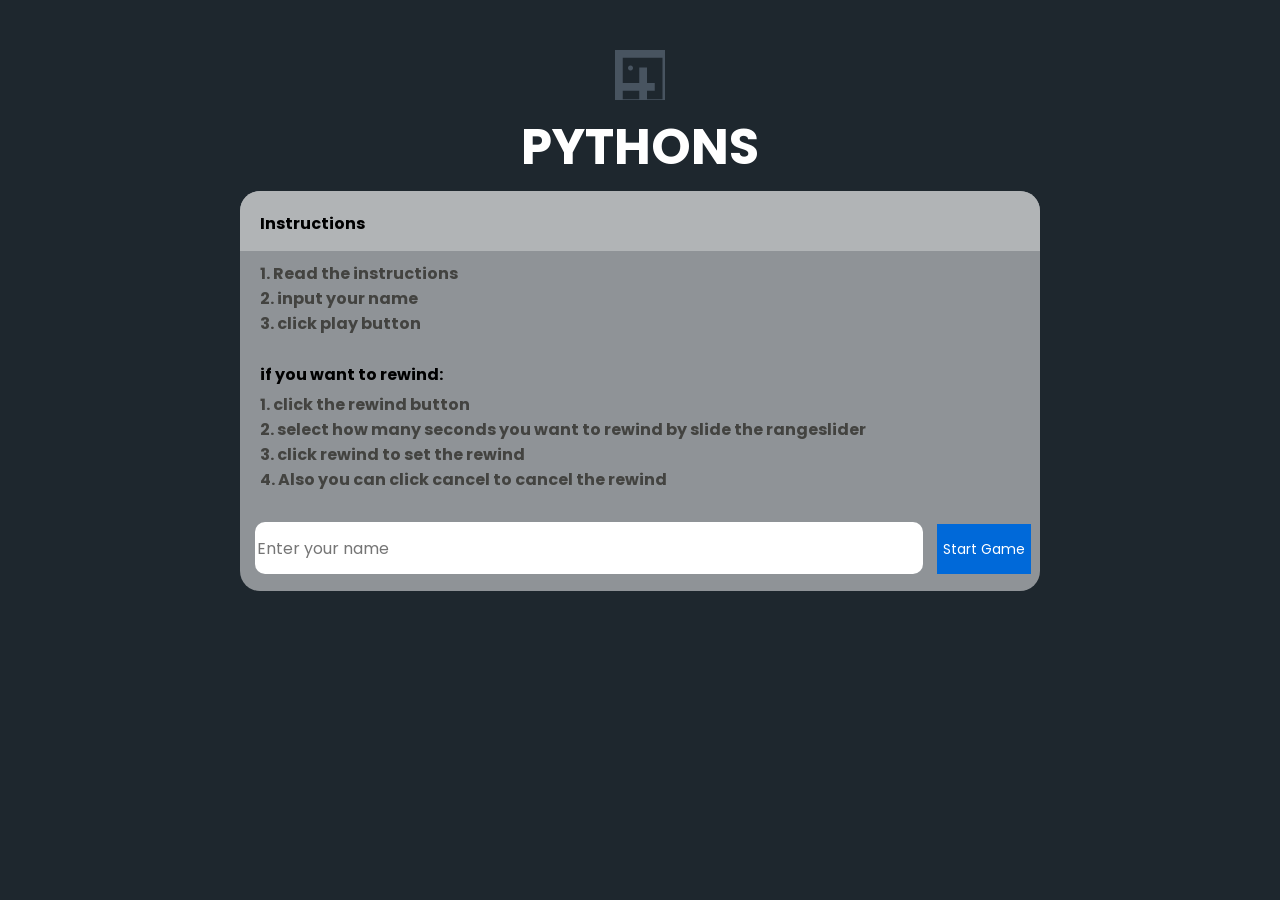
==== index.html @ c7c295a9 "inital commit" ====
<!DOCTYPE html>
<html lang="en">
<head>
    <meta charset="UTF-8">
    <meta http-equiv="X-UA-Compatible" content="IE=edge">
    <meta name="viewport" content="width=device-width, initial-scale=1.0">
    <title>Home page</title>
    <link rel="stylesheet" href="style.css">
    <link href="https://fonts.googleapis.com/css2?family=Poppins&display=swap" rel="stylesheet">
</head>
<body>
    
<div id="bigdiv">
    <div id="centerDiv">
        <img id="logo" src="Jakarta_Icon.png"> 
        <h1 id="headerHome">PYTHONS</h1>

        <div id="instructionsDiv">
            <header>
                <p><span id="miniHeader">Instructions</span></p>
            </header>
            <content>
                <p>1. Read the instructions <br> 2. input your name <br> 3. click play button</p>
                <p id="miniHeaderP"><span id="miniHeader">if you want to rewind:</span></p> 
                <p><br>1. click the rewind button <br> 2. select how many seconds you want to rewind by slide the rangeslider <br>
                     3. click rewind to set the rewind<br> 4. Also you can click cancel to cancel the rewind</p>
            </content>

            <!-- <form action="/game.html"> -->
                <form>
                <input type="text" id="nameEntered" placeholder="Enter your name">
                <input id="gameStartedButton" type="submit" value="Start Game"> 

            </form>
        </div>


    </div>

</div>

    <script src="script.js"></script>
</body>
</html>
---- style.css ----
*{
    font-family: 'Poppins', sans-serif;
}

html, body {
    margin: 0; 
}

body {
    background-color: #1e272e;

}
#bigdiv{
    background-color: #1e272e;
    height: 100%; 
    

}

#centerDiv{
    width: 70%; 
    margin: 0 auto;
    text-align: center; 
}

#logo {
    width: 50px; 
    padding-top: 50px; 
    padding-bottom: 10px; 
    display: inline-block; 

}

#headerHome {
    color: white; 
    font-size: 50px; 
    margin-top: -7px;
    margin-bottom: -10px; 
    font-weight: bold;  
}

#instructionsDiv{
    height: 400px;
    width: 800px; 
    background-color: #8f9397; 
    border-radius: 20px; 
    margin: 0 auto;
    text-align: left; 
    
}

#instructionsDiv p {
    margin-left: 20px; 
    font-weight: bold; 
    padding-top: 20px; 
    color: #434340; 
}

#instructionsDiv header {
    background-color: #b1b4b6; 
    border-top-left-radius: 20px;
    border-top-right-radius: 20px;
    height: 60px; 
}


#miniHeader{
    color: black; 
    font-weight: bold;
}

#miniHeaderP{
    margin-bottom: -40px; 
}



#nameEntered{
    width: 83%; 
    border-radius: 10px; 
    height: 50px; 
    border: none; 
    margin-left: 15px; 
    margin-top: 14px; 
    font-size: 16px; 
    
}

#gameStartedButton{
    background-color: #0069d9;
    color: white; 
    border: none; 
    height: 50px; 
    margin-left: 10px; 
    font-size: 14px; 
    cursor: pointer;
}



.secondPageHeader{
    color: white; 
    display: inline; 
    width: 100%; 
    background-color: purple; 
}

content p{
    margin-top: -10px; 
}
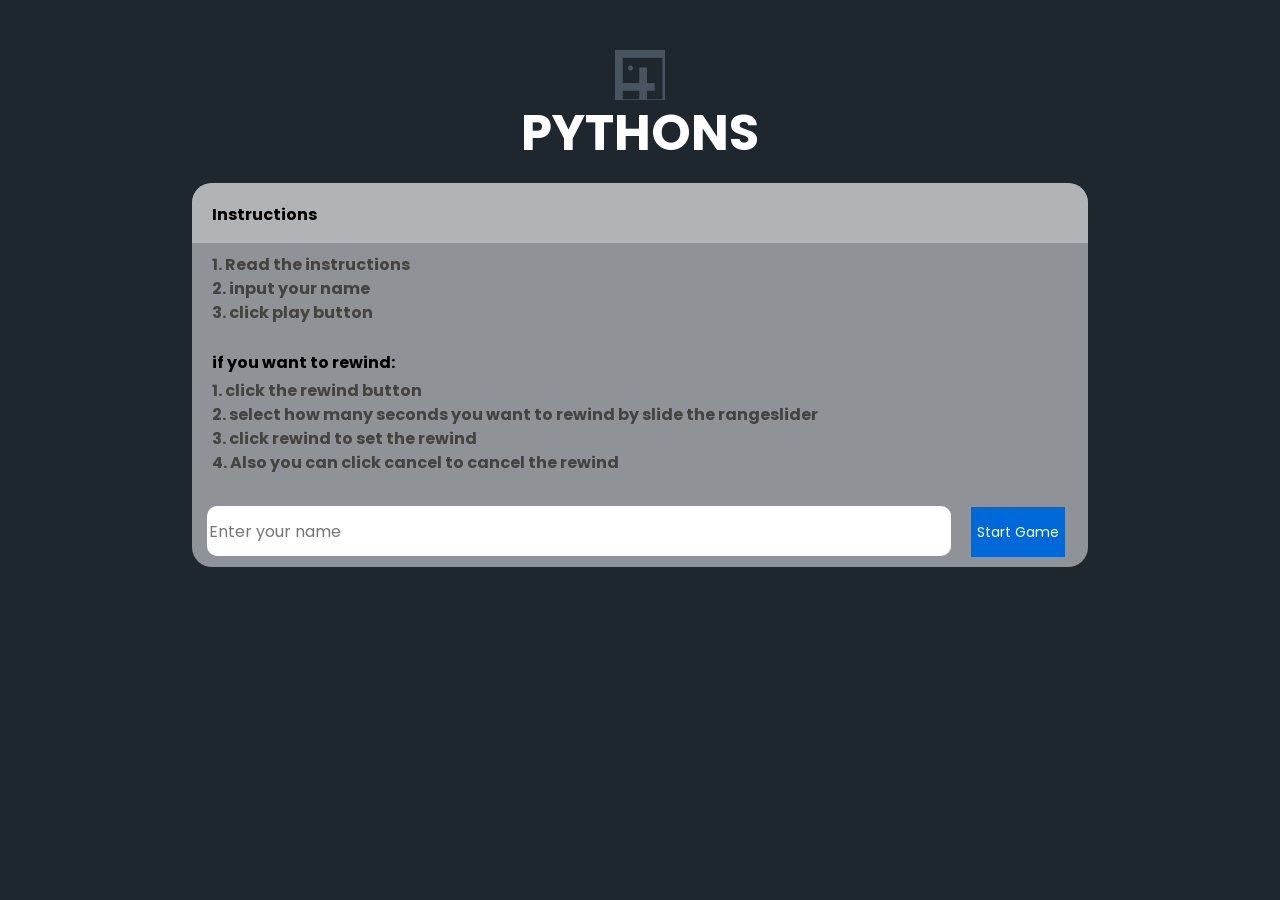
==== commit b36f0093: "fixed responsive view" ====
--- a/index.html
+++ b/index.html
@@ -5,6 +5,7 @@
     <meta http-equiv="X-UA-Compatible" content="IE=edge">
     <meta name="viewport" content="width=device-width, initial-scale=1.0">
     <title>Home page</title>
+    <link href="https://cdn.jsdelivr.net/npm/bootstrap@5.0.2/dist/css/bootstrap.min.css" rel="stylesheet" integrity="sha384-EVSTQN3/azprG1Anm3QDgpJLIm9Nao0Yz1ztcQTwFspd3yD65VohhpuuCOmLASjC" crossorigin="anonymous">
     <link rel="stylesheet" href="style.css">
     <link href="https://fonts.googleapis.com/css2?family=Poppins&display=swap" rel="stylesheet">
 </head>
@@ -29,7 +30,7 @@
             <!-- <form action="/game.html"> -->
                 <form>
                 <input type="text" id="nameEntered" placeholder="Enter your name">
-                <input id="gameStartedButton" type="submit" value="Start Game"> 
+                <input id="gameStartedButton" class="mt-3 ms-3" type="submit" value="Start Game"> 
 
             </form>
         </div>
--- a/style.css
+++ b/style.css
@@ -40,12 +40,12 @@
 }
 
 #instructionsDiv{
-    height: 400px;
-    width: 800px; 
     background-color: #8f9397; 
     border-radius: 20px; 
     margin: 0 auto;
+    margin-top: 30px; 
     text-align: left; 
+    padding-bottom: 10px; 
     
 }
 
